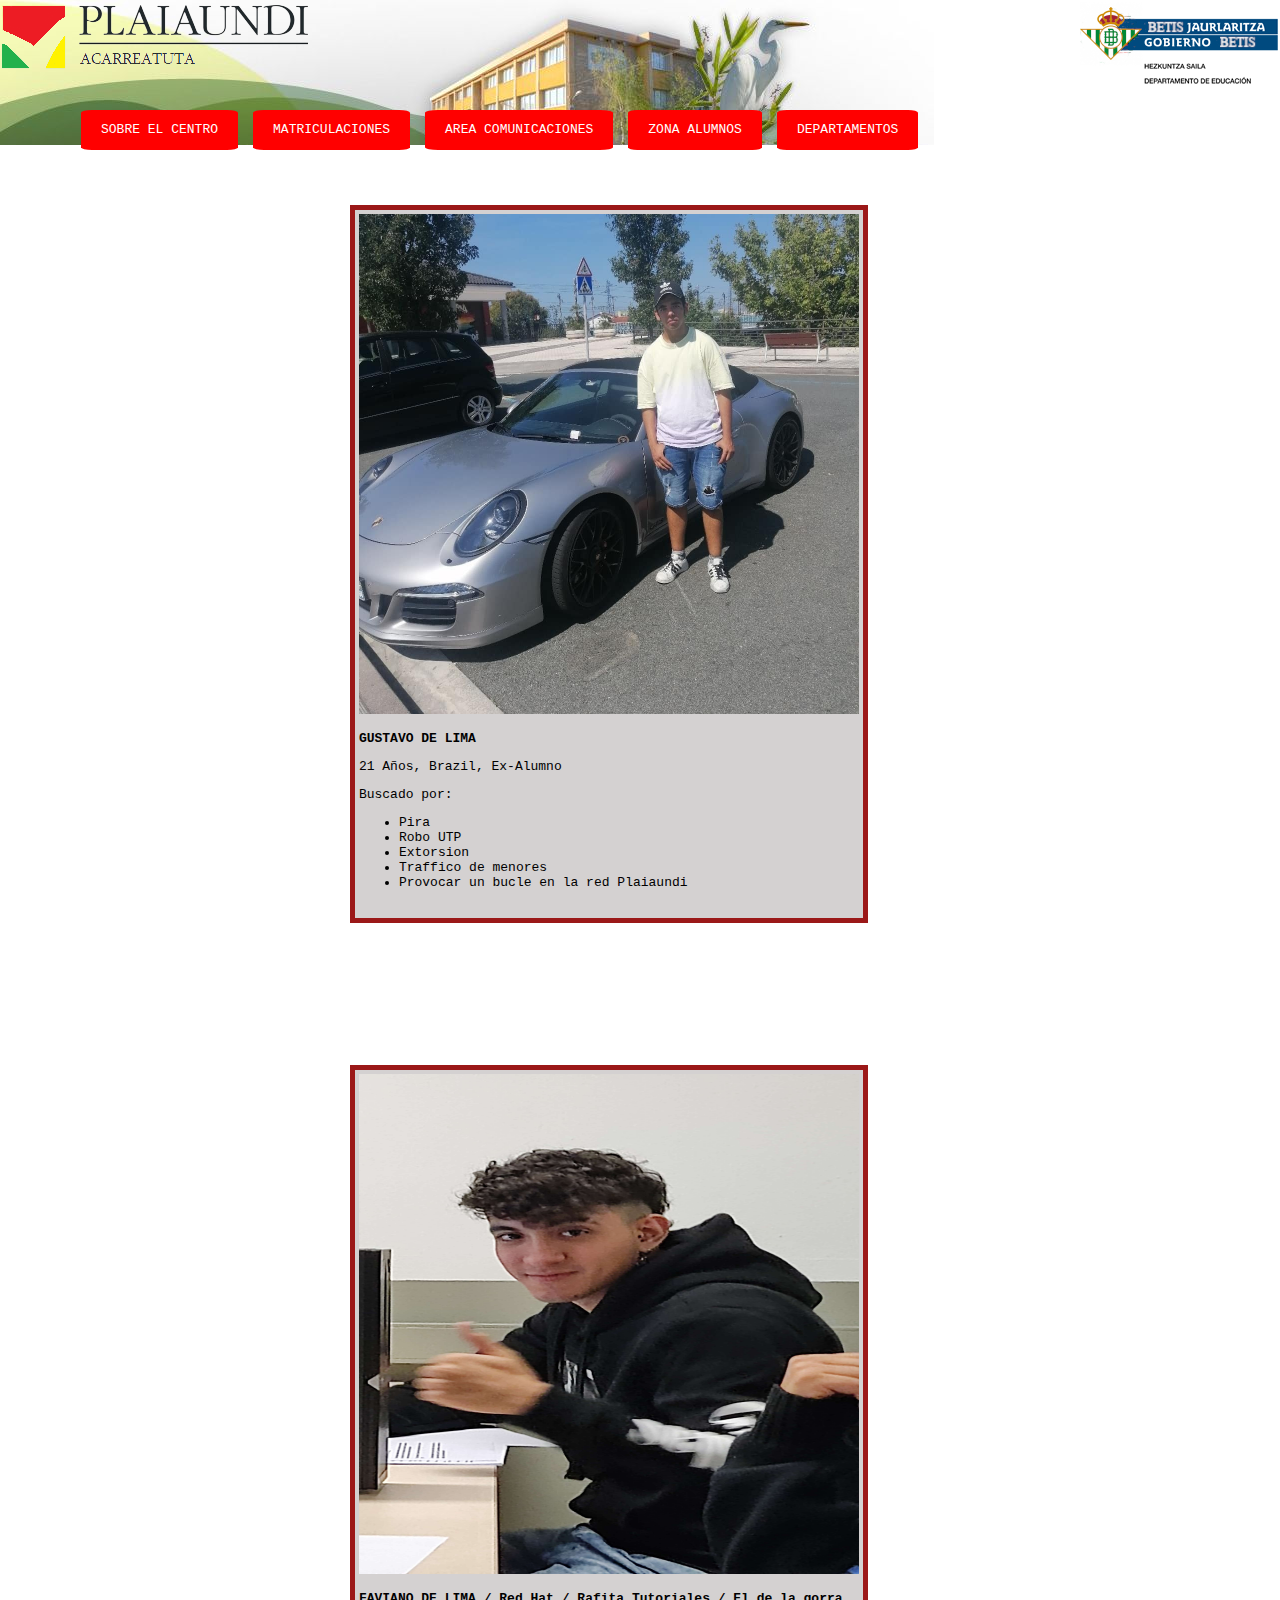
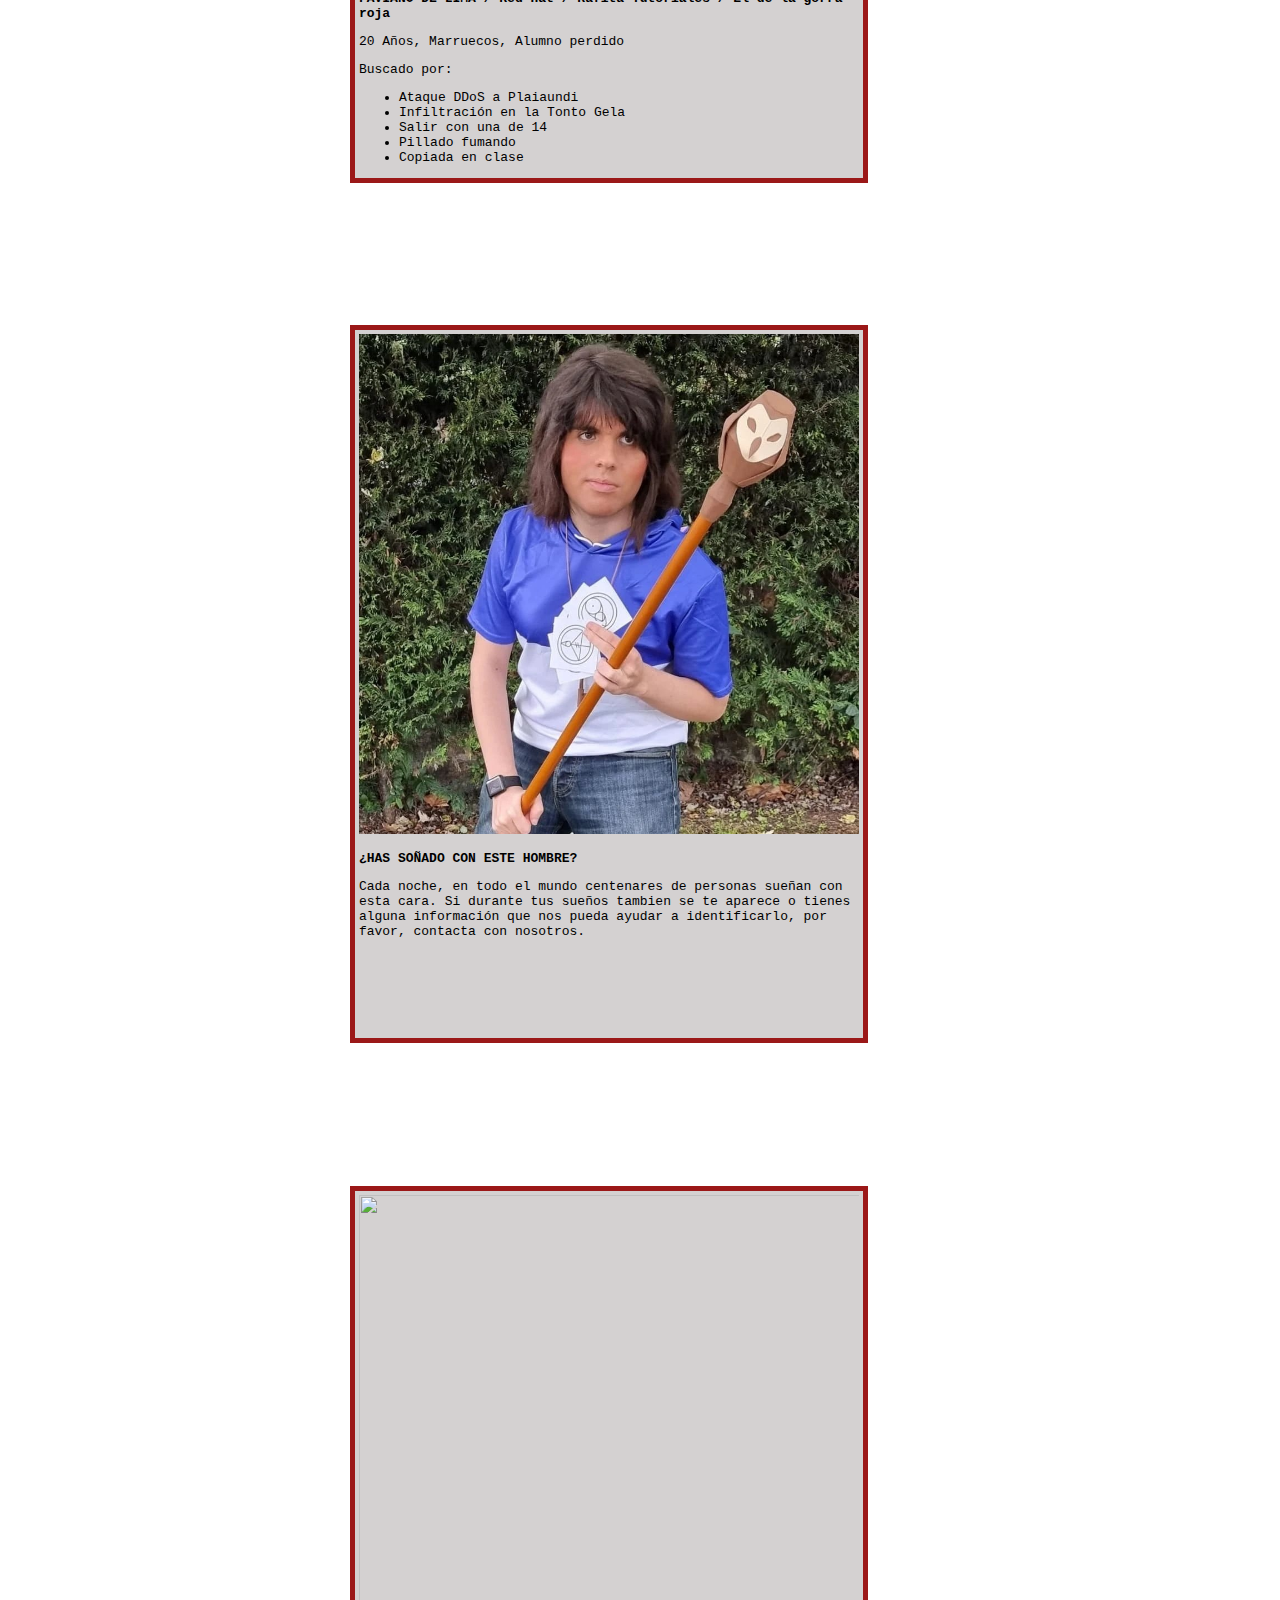
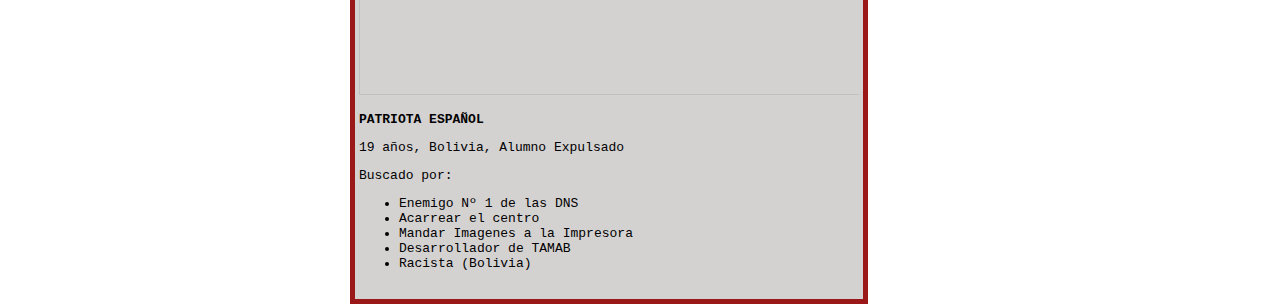
==== alumnos.html @ 2d204668 "update" ====
<!DOCTYPE html>
<html lang="es-ES">

<head>
    <link rel="icon" type="image/x-icon" href="/Index/imaganes_index/171.png">
    <link rel="stylesheet" href="Index/style.css" type="text/css">
    <meta name="viewport" content="width=device-width, initial-scale=1.0">
    <meta charset="UTF-8">
    <meta name="author" content="br0k3n-d3m0n">
    <title>PORTADA - PLAIAUNDI ACARREATUTA</title>
</head>

<body>
    <div id="top">
        <div id="acarreo">
            <a href="/index.html">
                <img src="Index/imaganes_index/Plaiaundi Acarreatuta.png" alt="Plaiaundi Akarreatuta" widht="308px"
                    height="75px">
            </a>
        </div>
        <div id="BETIS">
            <a href="http://www.savewalterwhite.com/">
                <img src="Index/imaganes_index/GOBIERNO BETIS.png" id="logos" alt="GOBIERNO BETIS" widht="200px"
                    height="93px">
            </a>
        </div>
        <div id="navegación">
            <div class="submenu" id="navbar">
                <ul>
                    <li><a href="Sobre el centro/sobreelcentro.html">SOBRE EL CENTRO</a></li>
                    <li><a href="matriculacion/matriculacion.html">MATRICULACIONES</a></li>
                    <li><a href="index.html">AREA COMUNICACIONES</a></li>
                    <li><a href="/alumnos.html">ZONA ALUMNOS</a></li>
                    <li><a href="index.html">DEPARTAMENTOS</a></li>
                </ul>
            </div>
        </div>
    </div>

    <div id="intro">
    <h1>ALUMNOS MAS BUSCADOS</h1>
    </div>

    <div class="slot">
        <img src="/Index/imaganes_index/gustavo.jpg">
        <p><b>GUSTAVO DE LIMA</b></p>
        <p>21 Años, Brazil, Ex-Alumno</p>
        <p>Buscado por:</p>
        <ul>
            <li>Pira</li>
            <li>Robo UTP</li>
            <li>Extorsion</li>
            <li>Traffico de menores</li>
            <li>Provocar un bucle en la red Plaiaundi</li>
        </ul>
    </div>

    <div class="slot2">
        <img src="/Index/imaganes_index/faviano.jpg">
        <p><b>FAVIANO DE LIMA / Red Hat / Rafita Tutoriales / El de la gorra roja</b></p>
        <p>20 Años, Marruecos, Alumno perdido</p>
        <p>Buscado por:</p>
        <ul>
            <li>Ataque DDoS a Plaiaundi</li>
            <li>Infiltración en la Tonto Gela</li>
            <li>Salir con una de 14</li>
            <li>Pillado fumando</li>
            <li>Copiada en clase</li>
        </ul>
    </div>

    <div class="slot3">
        <img src="/Index/imaganes_index/derechoafiniquito.jpg">
        <p><b>¿HAS SOÑADO CON ESTE HOMBRE?</b></p>
        <p>Cada noche, en todo el mundo centenares de personas sueñan con esta cara. Si durante tus sueños tambien se te aparece o tienes alguna información que nos pueda ayudar a identificarlo, por favor, contacta con nosotros.</p>
    </div>

    <div class="slot4">
        <img src="/Index/imaganes_index/maradona.gif">
        <p><b>PATRIOTA ESPAÑOL</b></p>
        <p>19 años, Bolivia, Alumno Expulsado</p>
        <p>Buscado por:</p>
        <ul>
            <li>Enemigo Nº 1 de las DNS</li>
            <li>Acarrear el centro</li>
            <li>Mandar Imagenes a la Impresora</li>
            <li>Desarrollador de TAMAB</li>
            <li>Racista (Bolivia)</li>
        </ul>
    </div>
---- Index/style.css ----
html {
    font-family: monospace;
}

body {
    min-height: 100vh;
    padding: 0;
    margin: 0;
    height: 100vh;
    width: 100vw;
}

#cabecera {
    text-align: center;
}

footer {
    margin-top: 50vh;
}

#t1 {
    font-size: 20px;
}

#BETIS {
    float: right;
    height: auto;
}

#acarreo {
    float: left;
    height: auto;
}

#top {
    background: FFF;
    background-color: white;
    background-image: url('imaganes_index/layout_set_logo.jpg');
    background-size: auto;
    background-repeat: no-repeat;
    position: fixed;
    top: 0;
    width: 100%;
    height: 145px;
    min-width: 960px;
    display: block;
}

#navegación {
    height: 150px;
    border: 0;
    margin: 0;
    padding: 10px 0 0 0;
    width: 97%;
    min-width: 980px;
}

#navegación ul {
    height: 33px;
    list-style: none;
}

#navegación #navbar {
    float: left;
    clear: both;
    padding: 0 0 0 2em;
    margin-left: 0 7em;
    margin: 0 auto;
    width: 100%;
    min-width: 960px;
    background-image: url('imaganes_index/menuBK.gif');
    background-position-x: left;
    background-position-y: top;
    background-size: initial;
    background-repeat: repeat-x;
}

#navegación li {
    list-style: none;
    float: left;
    background-position-x: left;
    background-position-y: top;
    background-repeat: no-repeat;
    margin: 0;
    padding: 0 0 0 15px;
}

#navegación li a {
    display: block;
    color: white;
    line-height: 10px;
    padding: 15px 20px;
    float: left;
    text-decoration: none;
    background-color: red;
    border-radius: 7%;
}

#navegación li a:hover {
    color: yellow;
}

#logos {
    margin: 0;
}

#p1 {
    margin-top: 0;
    text-align: center;
}

#pm {
    text-decoration: none;
}

#gh {
    width: 200px;
    height: 33px;
    margin-top: 13vh;
    border: 2px solid rgb(218, 221, 231);
    padding: 3px;
    border-radius: 15px;
    margin-bottom: 1px;
    text-align: center;
}

#textopresent {
    margin-top: 20vh;
}

#Matriculacion {
    margin-top: 10vh;

}



.slot img {
    max-width: 100%;
}

.slot {
    border: 5px solid rgb(155, 24, 24);
    background-color: rgb(212, 209, 209);
    float: left;
    margin: 0.2%;
    padding: 0.3em;
    width: 500px;
    height: 700px;
    margin-top: 140px;
    margin-left: 350px;
}

.slot2 img {
    max-width: 100%;
    width: 900px;
    height: 500px;
    
}

.slot2 {
    border: 5px solid rgb(155, 24, 24);
    background-color: rgb(212, 209, 209);
    float: left;
    margin: 0.2%;
    padding: 0.3em;
    width: 500px;
    height: 700px;
    margin-top: 140px;
    margin-left: 350px;
}

.slot3 img {
    max-width: 100%;
    width: 900px;
    height: 500px;
    
}

.slot3 {
    border: 5px solid rgb(155, 24, 24);
    background-color: rgb(212, 209, 209);
    float: left;
    margin: 0.2%;
    padding: 0.3em;
    width: 500px;
    height: 700px;
    margin-top: 140px;
    margin-left: 350px;
}

.slot4 img {
    max-width: 100%;
    width: 900px;
    height: 500px;
    
}

.slot4 {
    border: 5px solid rgb(155, 24, 24);
    background-color: rgb(212, 209, 209);
    float: left;
    margin: 0.2%;
    padding: 0.3em;
    width: 500px;
    height: 700px;
    margin-top: 140px;
    margin-left: 350px;
}
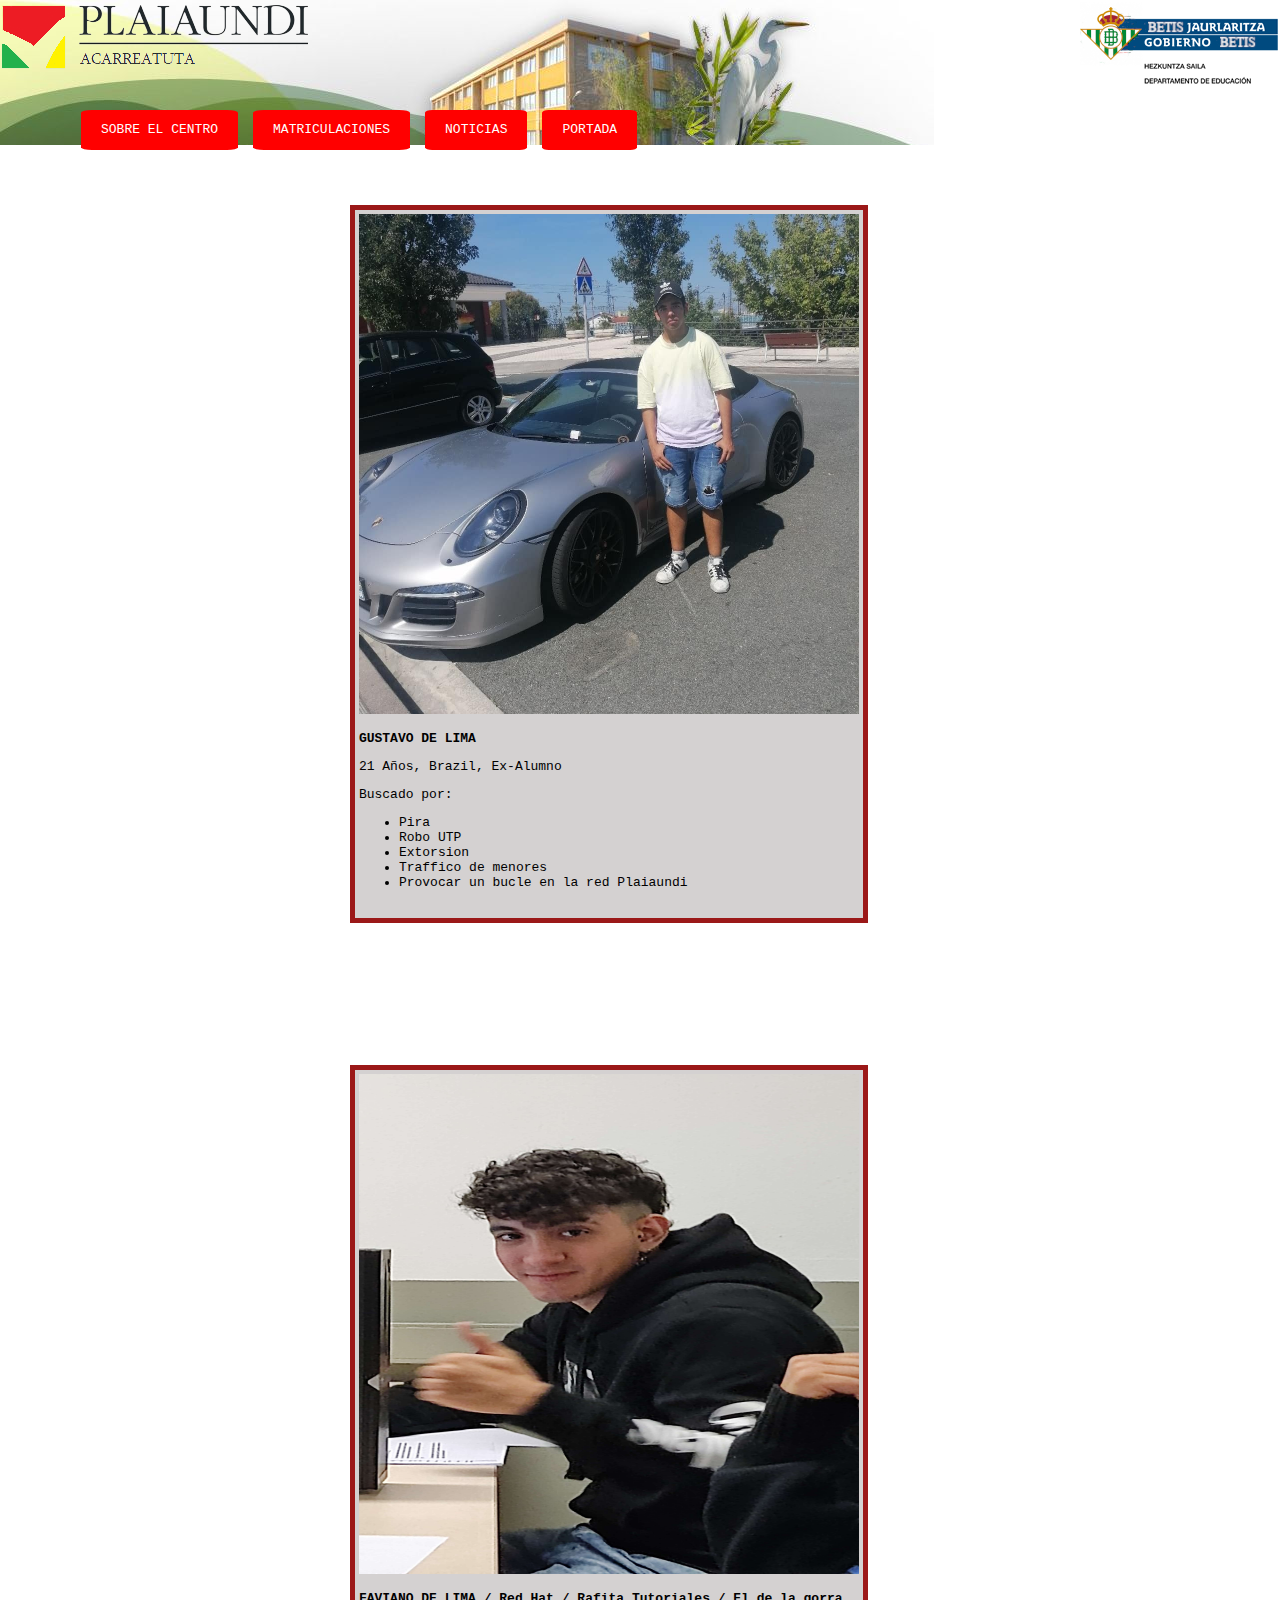
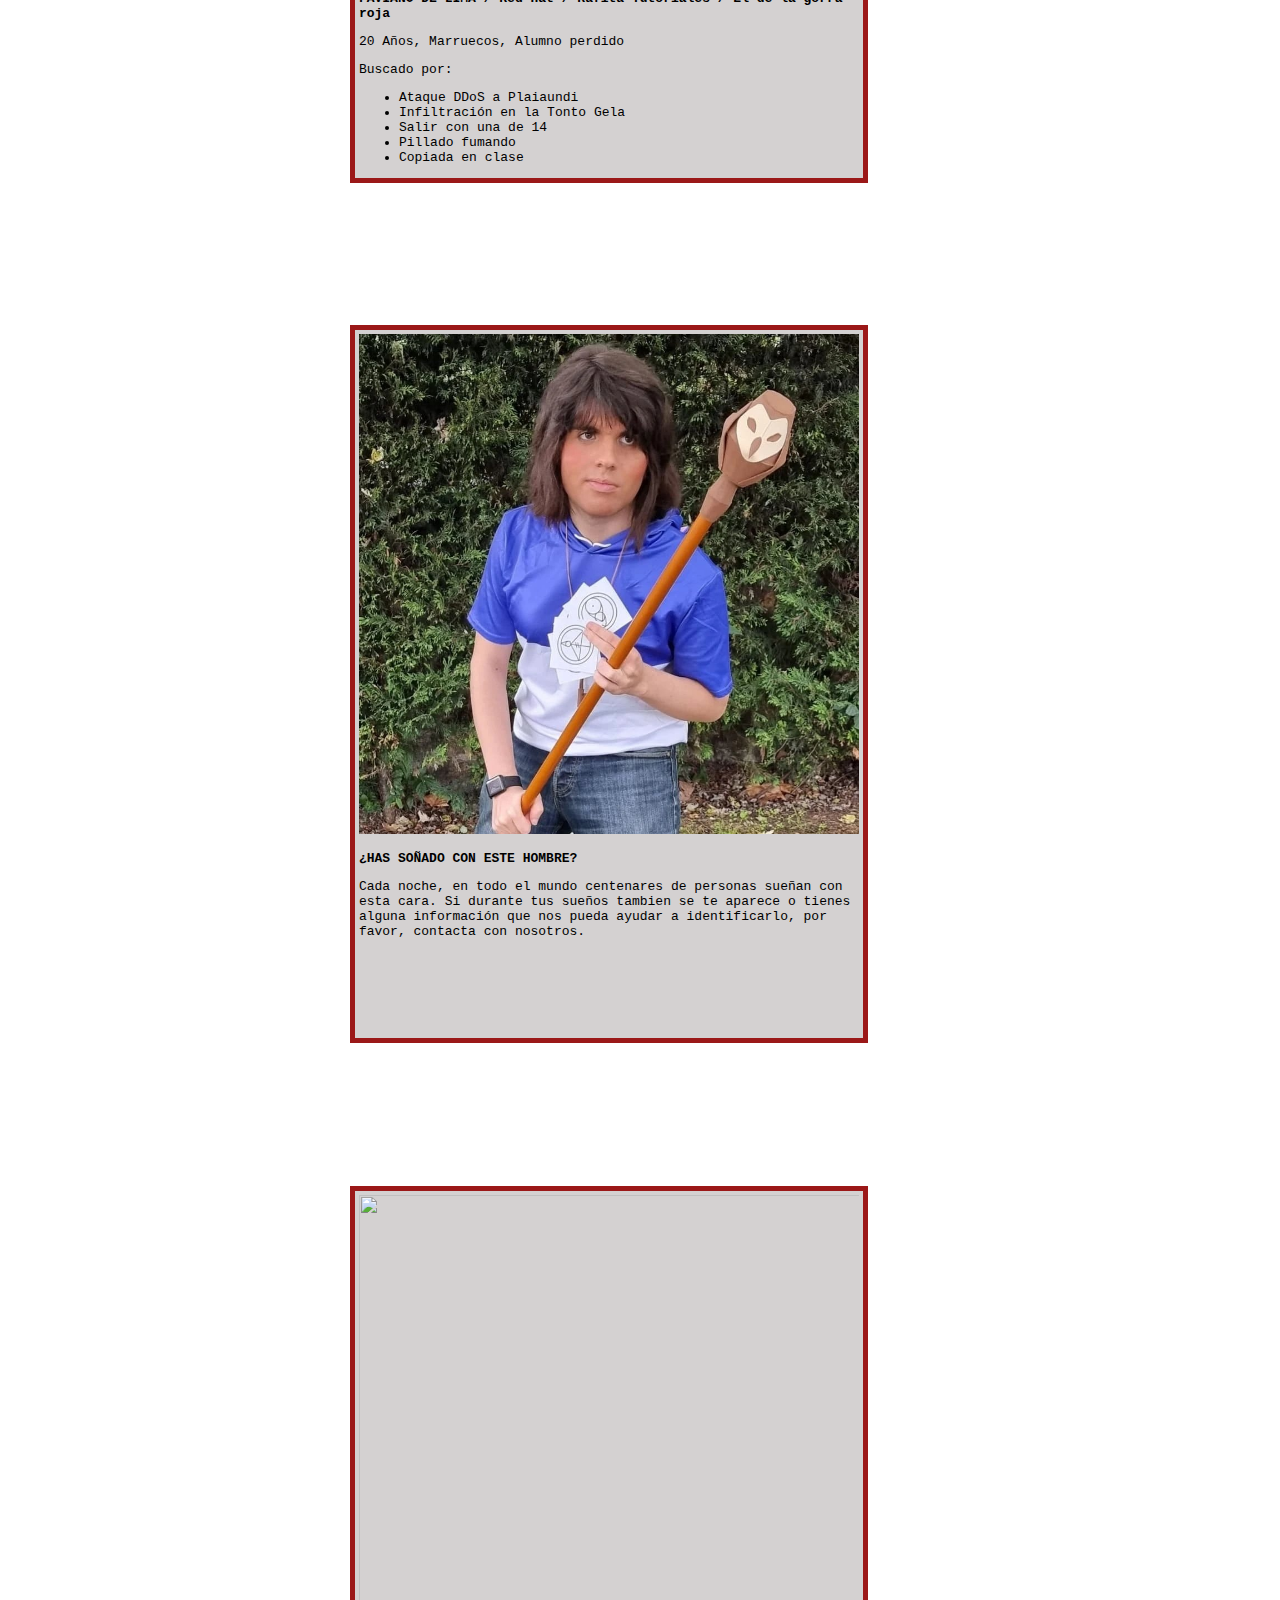
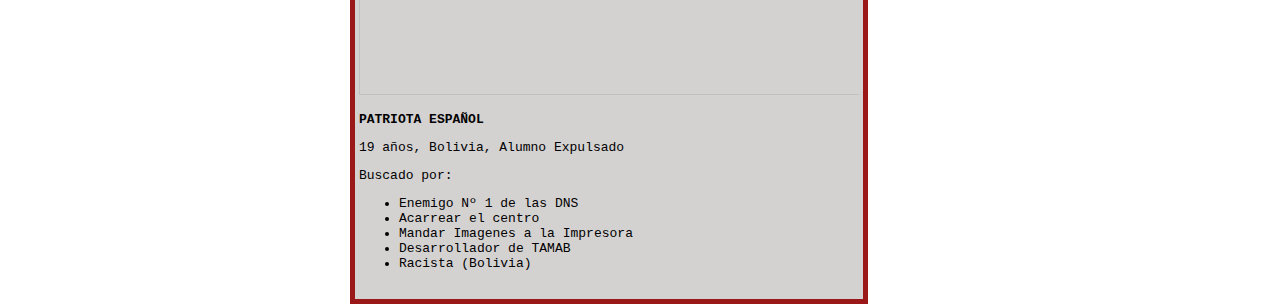
==== commit 81805816: "update" ====
--- a/alumnos.html
+++ b/alumnos.html
@@ -29,9 +29,8 @@
                 <ul>
                     <li><a href="Sobre el centro/sobreelcentro.html">SOBRE EL CENTRO</a></li>
                     <li><a href="matriculacion/matriculacion.html">MATRICULACIONES</a></li>
-                    <li><a href="index.html">AREA COMUNICACIONES</a></li>
-                    <li><a href="/alumnos.html">ZONA ALUMNOS</a></li>
-                    <li><a href="index.html">DEPARTAMENTOS</a></li>
+                    <li><a href="noticias.html">NOTICIAS</a></li>
+                    <li><a href="index.html">PORTADA</a></li>
                 </ul>
             </div>
         </div>
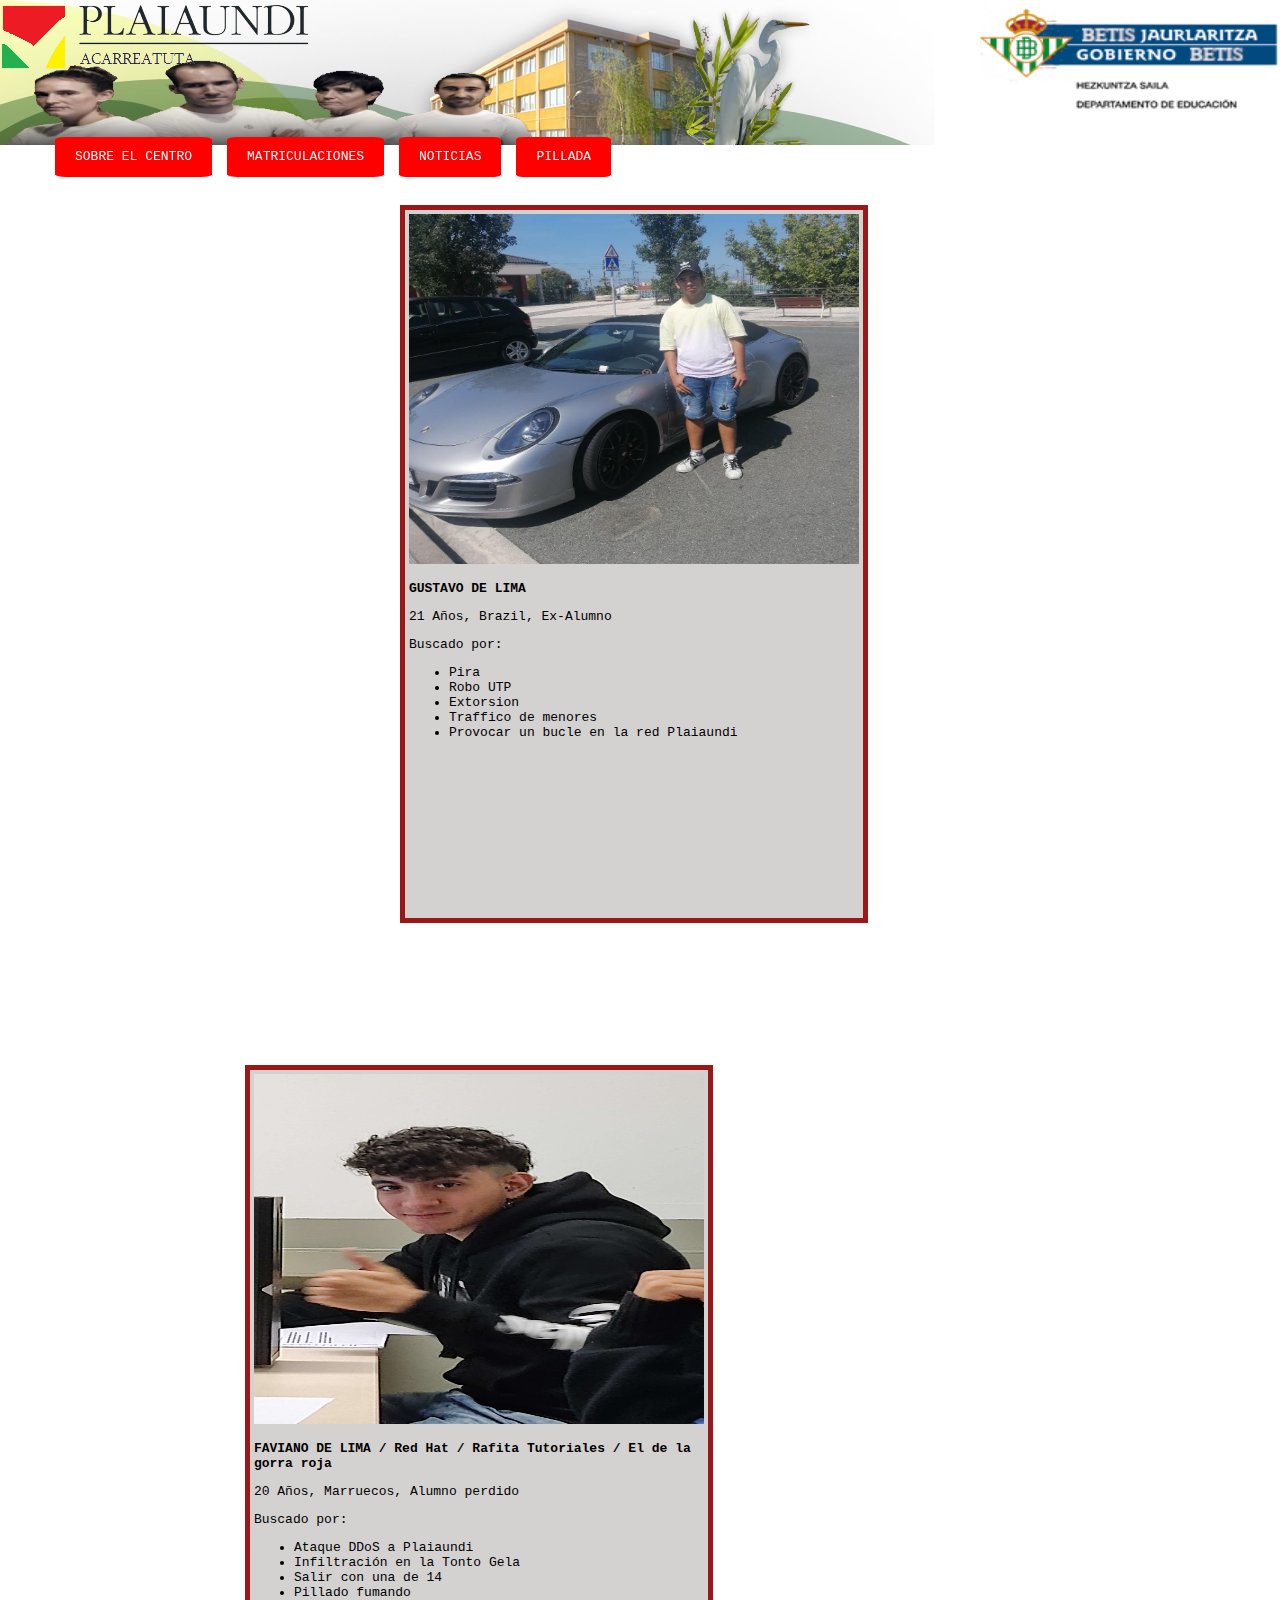
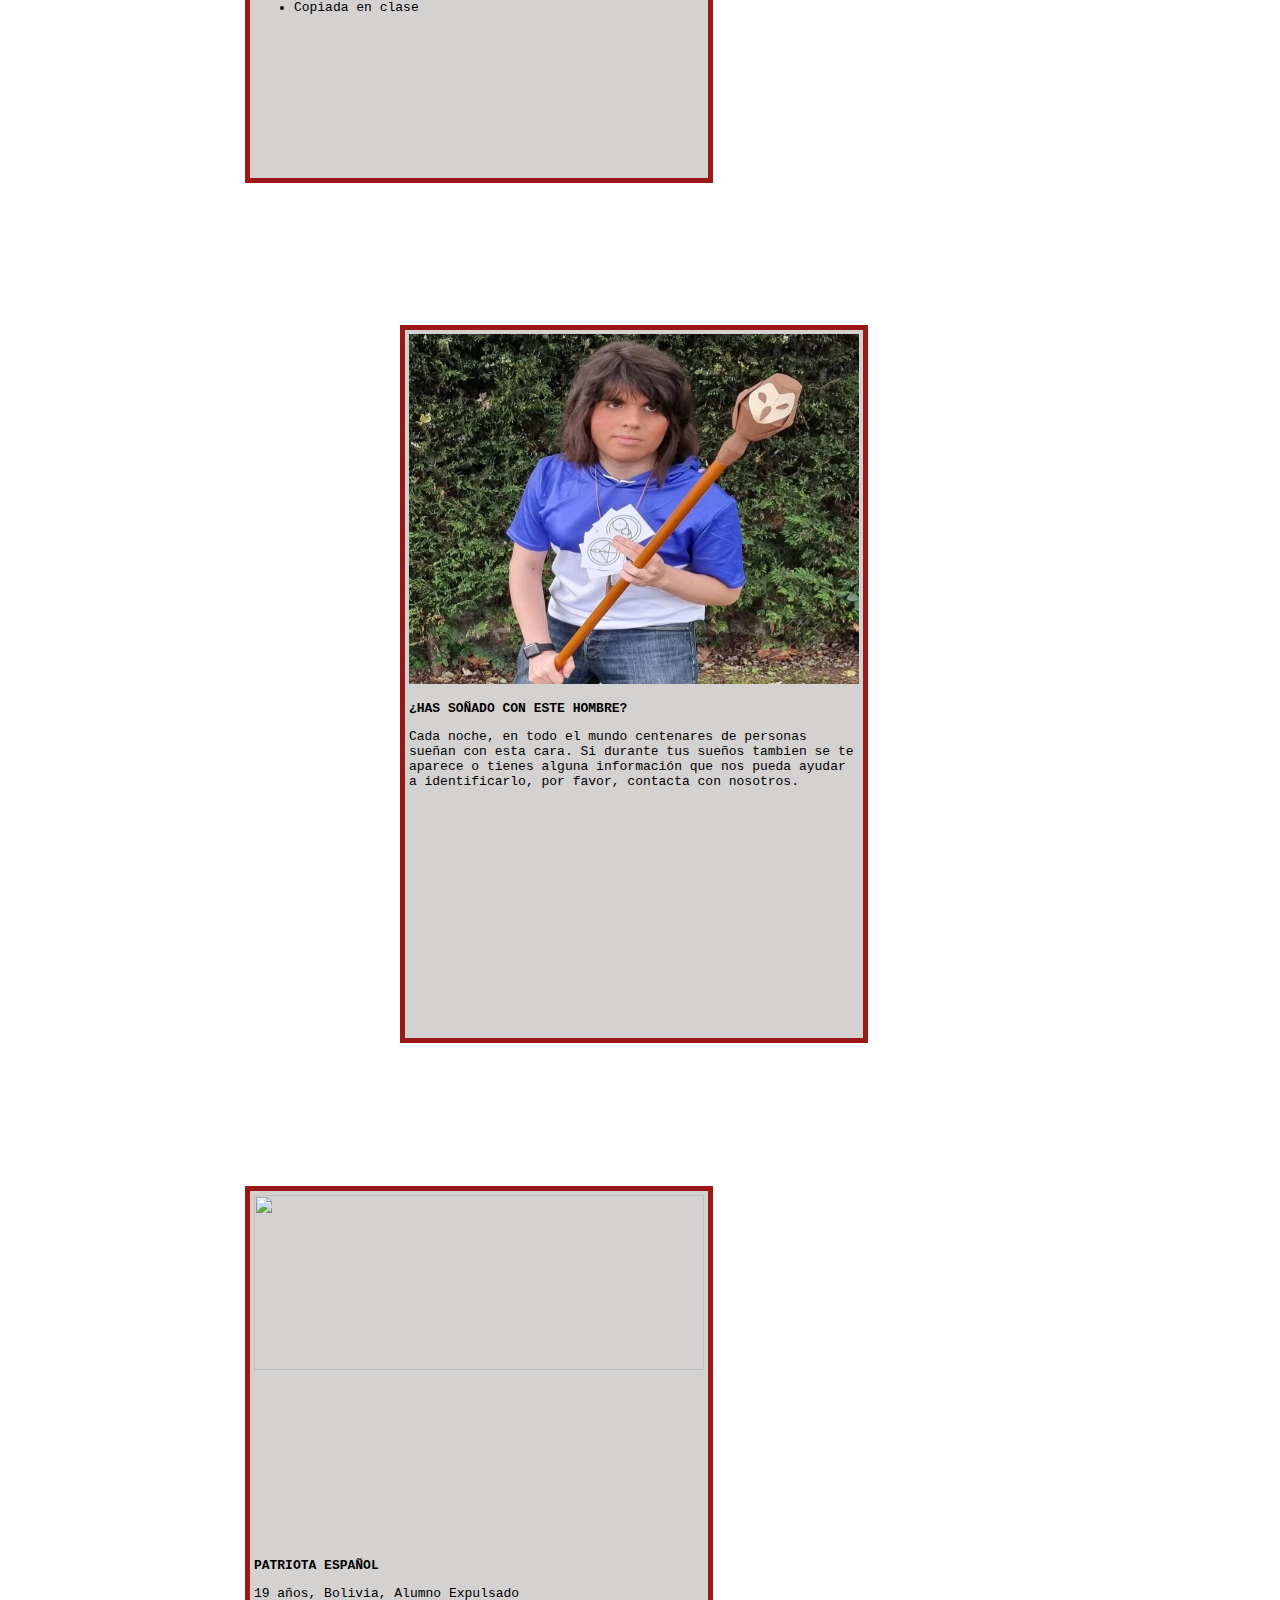
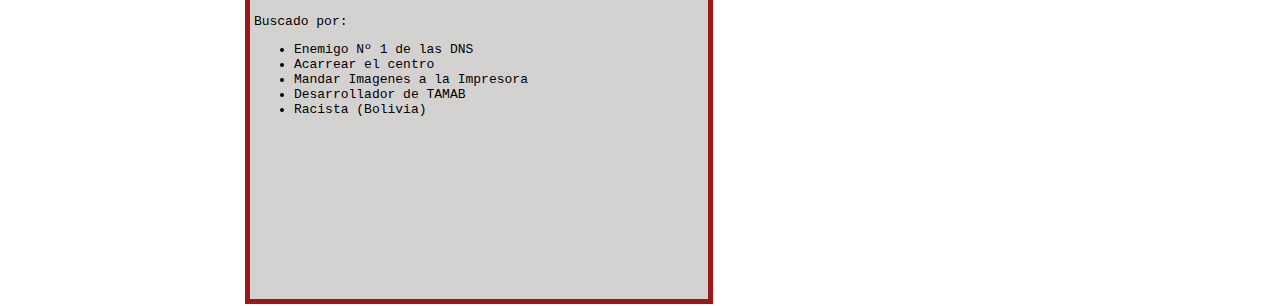
==== commit fc0fc3a3: "update" ====
--- a/alumnos.html
+++ b/alumnos.html
@@ -7,7 +7,7 @@
     <meta name="viewport" content="width=device-width, initial-scale=1.0">
     <meta charset="UTF-8">
     <meta name="author" content="br0k3n-d3m0n">
-    <title>PORTADA - PLAIAUNDI ACARREATUTA</title>
+    <title>ALUMNOS - PLAIAUNDI ACARREATUTA</title>
 </head>
 
 <body>
@@ -30,7 +30,7 @@
                     <li><a href="Sobre el centro/sobreelcentro.html">SOBRE EL CENTRO</a></li>
                     <li><a href="matriculacion/matriculacion.html">MATRICULACIONES</a></li>
                     <li><a href="noticias.html">NOTICIAS</a></li>
-                    <li><a href="index.html">PORTADA</a></li>
+                    <li><a href="index.html">PILLADA</a></li>
                 </ul>
             </div>
         </div>
--- a/Index/style.css
+++ b/Index/style.css
@@ -6,8 +6,8 @@
     min-height: 100vh;
     padding: 0;
     margin: 0;
-    height: 100vh;
-    width: 100vw;
+    height: 100%;
+    width: 100%;
 }
 
 #cabecera {
@@ -27,6 +27,11 @@
     height: auto;
 }
 
+#BETIS img {
+    width: 300px;
+    height: 120px;
+}
+
 #acarreo {
     float: left;
     height: auto;
@@ -35,7 +40,7 @@
 #top {
     background: FFF;
     background-color: white;
-    background-image: url('imaganes_index/layout_set_logo.jpg');
+    background-image: url('imaganes_index/layout_set_logo.png');
     background-size: auto;
     background-repeat: no-repeat;
     position: fixed;
@@ -63,16 +68,11 @@
 #navegación #navbar {
     float: left;
     clear: both;
-    padding: 0 0 0 2em;
+    padding: 0 0 0 0em;
     margin-left: 0 7em;
     margin: 0 auto;
     width: 100%;
     min-width: 960px;
-    background-image: url('imaganes_index/menuBK.gif');
-    background-position-x: left;
-    background-position-y: top;
-    background-size: initial;
-    background-repeat: repeat-x;
 }
 
 #navegación li {
@@ -105,38 +105,113 @@
 }
 
 #p1 {
+    position: absolute;
+    top: 190px;
+    left: 33%;
+    z-index: -1;
     margin-top: 0;
     text-align: center;
+    border: 2px solid rgb(218, 221, 231);
+    padding: 6px;
+    border-radius: 15px;
+    margin-bottom: 1px;
+    text-align: center;
+    width: 900px;
+    height: 90px;
 }
 
 #pm {
     text-decoration: none;
 }
 
-#gh {
-    width: 200px;
-    height: 33px;
+#sigo {
+    position: absolute;
+    top: 300px;
+    left: 33%;
+    z-index: -1;
+    margin-top: 0;
+}
+
+#sigo p {
+   margin-top: 50px;
+}
+
+
+#gh1 {
+    width: 500px;
+    height: 40px;
     margin-top: 13vh;
-    border: 2px solid rgb(218, 221, 231);
-    padding: 3px;
-    border-radius: 15px;
-    margin-bottom: 1px;
-    text-align: center;
-}
+    margin-left: 2vh;;
+    border: 2px solid rgb(218, 221, 231);
+    padding: 6px;
+    border-radius: 15px;
+    margin-bottom: 1px;
+    text-align: center;
+}
+
+#gh2 {
+    width: 500px;
+    height: 250px;
+    margin-top: 4vh;
+    margin-left: 2vh;;
+    border: 2px solid rgb(218, 221, 231);
+    padding: 6px;
+    border-radius: 15px;
+    margin-bottom: 1px;  
+}
+
+#gh3 {
+    width: 500px;
+    height: 250px;
+    margin-top: 4vh;
+    margin-left: 2vh;;
+    border: 2px solid rgb(218, 221, 231);
+    padding: 6px;
+    border-radius: 15px;
+    margin-bottom: 1px;  
+}
+
+#gh4 {
+    width: 500px;
+    height: 100px;
+    margin-top: 4vh;
+    margin-left: 2vh;;
+    border: 2px solid rgb(218, 221, 231);
+    padding: 6px;
+    border-radius: 15px;
+    margin-bottom: 1px;  
+}
+
+#final {
+    text-align: center;
+}
+
+
 
 #textopresent {
     margin-top: 20vh;
+    font-size: larger;
+}
+
+#textopresent h1 {
+text-align: center;
+}
+
+
+#tituloedificio img {
+    width: 900px;
+    height: 500px;
 }
 
 #Matriculacion {
-    margin-top: 10vh;
-
-}
-
+    margin-top: 145px;
+}
 
 
 .slot img {
     max-width: 100%;
+    width: 100%;
+    height: 50%;
 }
 
 .slot {
@@ -145,16 +220,16 @@
     float: left;
     margin: 0.2%;
     padding: 0.3em;
-    width: 500px;
+    width: 450px;
     height: 700px;
     margin-top: 140px;
-    margin-left: 350px;
+    margin-left: 400px;
 }
 
 .slot2 img {
     max-width: 100%;
-    width: 900px;
-    height: 500px;
+    width: 100%;
+    height: 50%;
     
 }
 
@@ -164,17 +239,16 @@
     float: left;
     margin: 0.2%;
     padding: 0.3em;
-    width: 500px;
+    width: 450px;
     height: 700px;
     margin-top: 140px;
-    margin-left: 350px;
+    margin-left: 245px;
 }
 
 .slot3 img {
     max-width: 100%;
-    width: 900px;
-    height: 500px;
-    
+    width: 100%;
+    height: 50%;
 }
 
 .slot3 {
@@ -183,16 +257,16 @@
     float: left;
     margin: 0.2%;
     padding: 0.3em;
-    width: 500px;
+    width: 450px;
     height: 700px;
     margin-top: 140px;
-    margin-left: 350px;
+    margin-left: 400px;
 }
 
 .slot4 img {
     max-width: 100%;
-    width: 900px;
-    height: 500px;
+    width: 100%;
+    height: 50%;
     
 }
 
@@ -202,9 +276,117 @@
     float: left;
     margin: 0.2%;
     padding: 0.3em;
-    width: 500px;
+    width: 450px;
     height: 700px;
     margin-top: 140px;
-    margin-left: 350px;
-}
-
+    margin-left: 245px;
+}
+
+#es {
+    position: absolute;
+    top: 175px;
+    left: 33%;
+}
+
+#if {
+    position: absolute;
+    top: 145px;
+    right: 15px;
+    z-index: -1;
+    display: inline-block;
+    width: 320px;
+    height: 720px;
+}
+
+#if iframe {
+    width: 100%;
+    height: 120%;
+    border: 2px solid rgb(218, 221, 231);
+    padding: 3px;
+    border-radius: 15px;
+    margin-bottom: 1px;
+    text-align: center;
+    scroll-margin: no;
+}
+
+#not {
+    position: absolute;
+    top: 200px;
+    left: 350px;
+    display: inline-block;
+    z-index: -1;
+}
+
+#not1 {
+    border: 2px solid rgb(218, 221, 231);
+    padding: 3px;
+    border-radius: 15px;
+    margin-bottom: 1px;
+    width: 576px;
+    height: 400px;
+    float: left;
+    margin-left: 100px;
+    margin-bottom: 50px;
+}
+
+
+#not2 {
+    border: 2px solid rgb(218, 221, 231);
+    padding: 3px;
+    border-radius: 15px;
+    margin-bottom: 1px;
+    width: 576px;
+    height: 400px;
+    float: left;
+    margin-left: 100px;
+    margin-bottom: 50px;
+}
+
+#not3 {
+    border: 2px solid rgb(218, 221, 231);
+    padding: 3px;
+    border-radius: 15px;
+    margin-bottom: 1px;
+    width: 576px;
+    height: 400px;
+    float: left;
+    margin-left: 100px;
+    margin-bottom: 50px;
+}
+
+#not4 {
+    border: 2px solid rgb(218, 221, 231);
+    padding: 3px;
+    border-radius: 15px;
+    margin-bottom: 1px;
+    width: 576px;
+    height: 400px;
+    float: left;
+    margin-left: 100px;
+    margin-bottom: 50px;
+} 
+  
+
+#not5 {
+    border: 2px solid rgb(218, 221, 231);
+    padding: 3px;
+    border-radius: 15px;
+    margin-bottom: 1px;
+    width: 576px;
+    height: 400px;
+    float: left;
+    margin-left: 100px;
+    margin-bottom: 50px;
+}   
+
+#not6 {
+    border: 2px solid rgb(218, 221, 231);
+    padding: 3px;
+    border-radius: 15px;
+    margin-bottom: 1px;
+    width: 576px;
+    height: 400px;
+    float: left;
+    margin-left: 100px;
+    margin-bottom: 50px;
+}   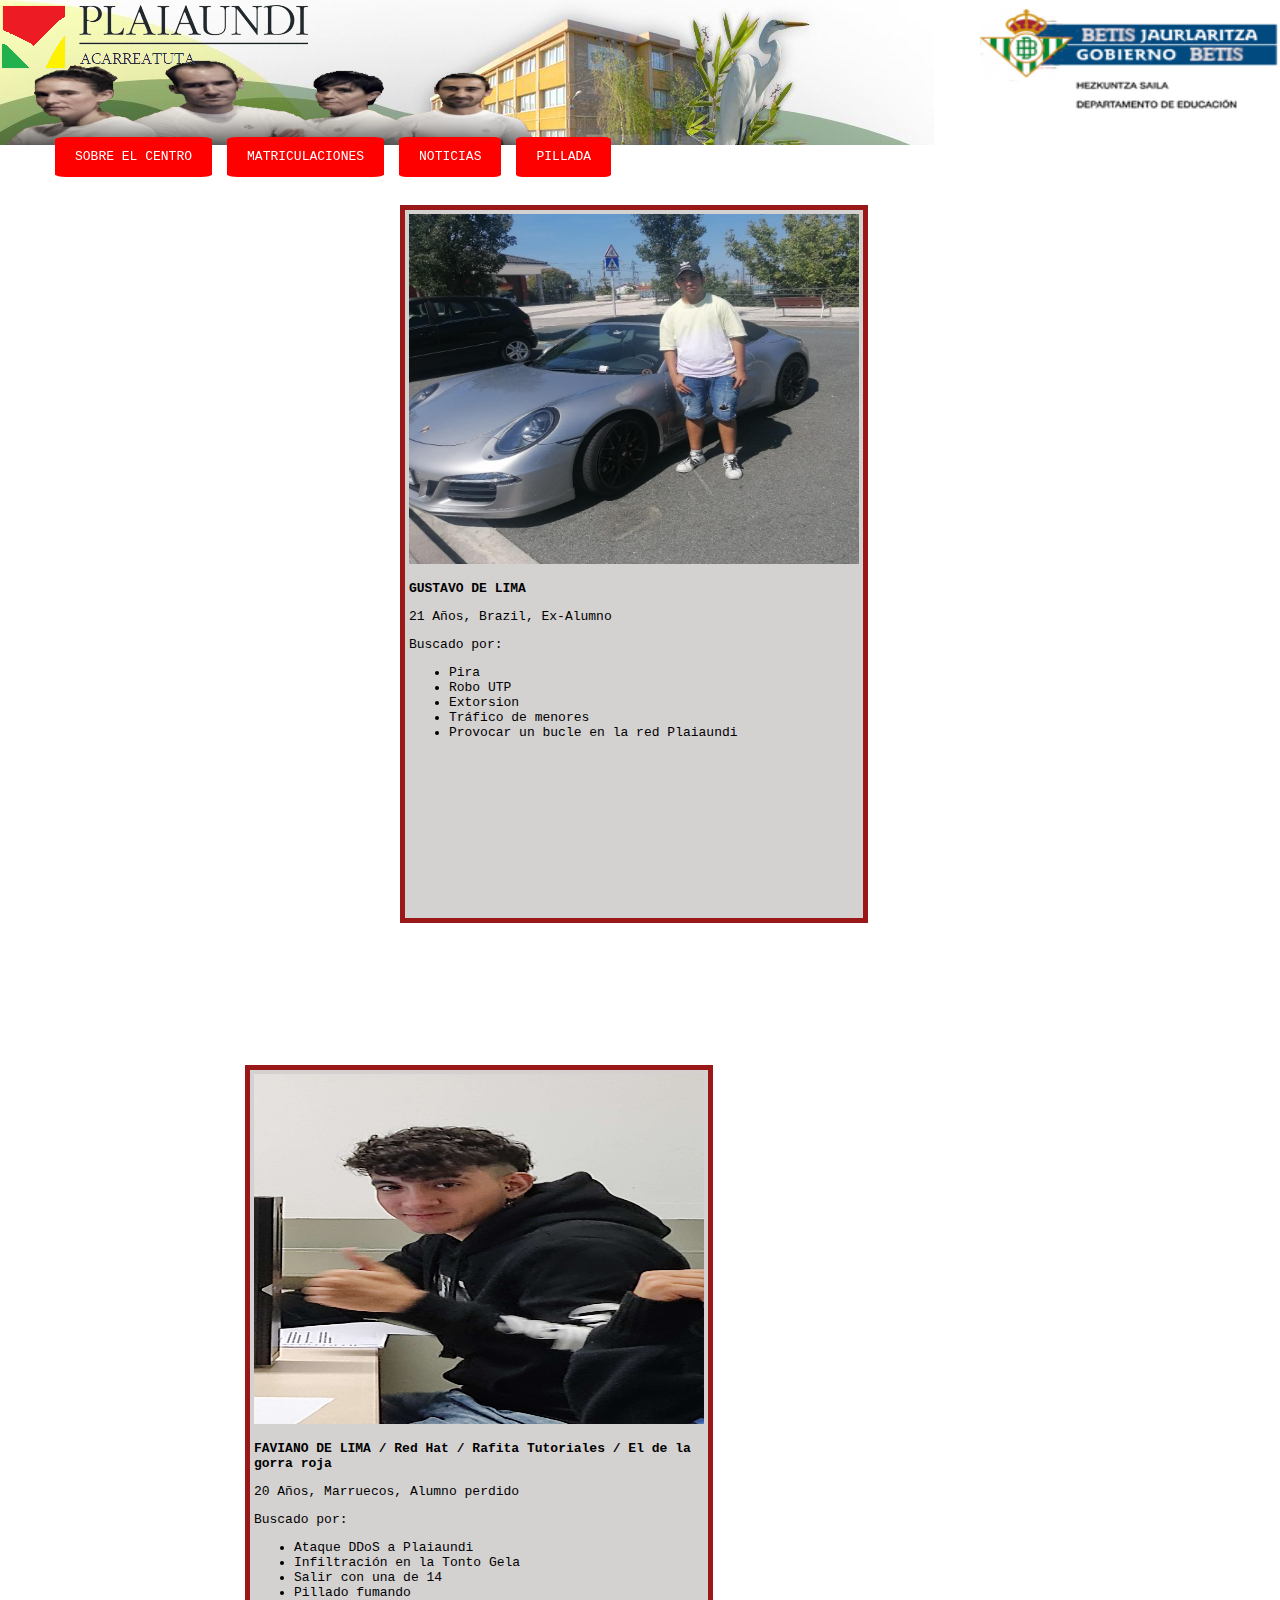
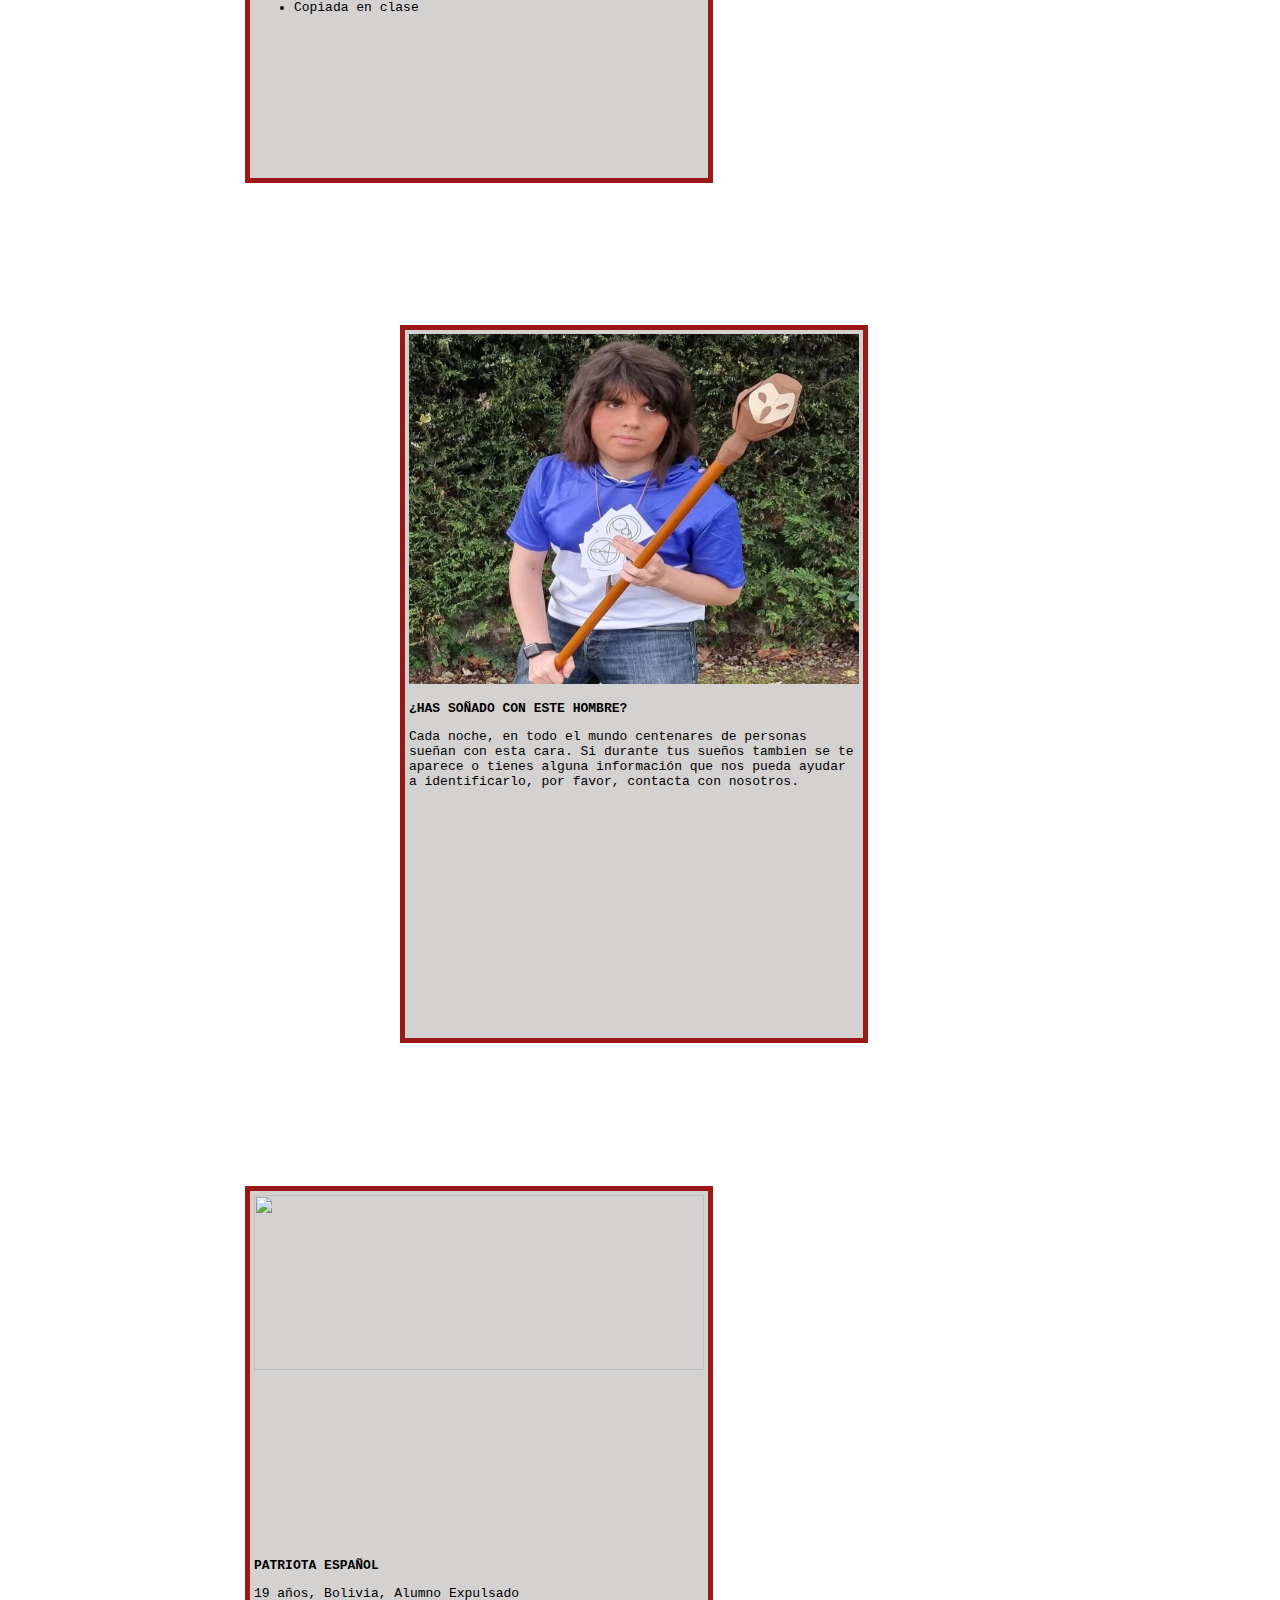
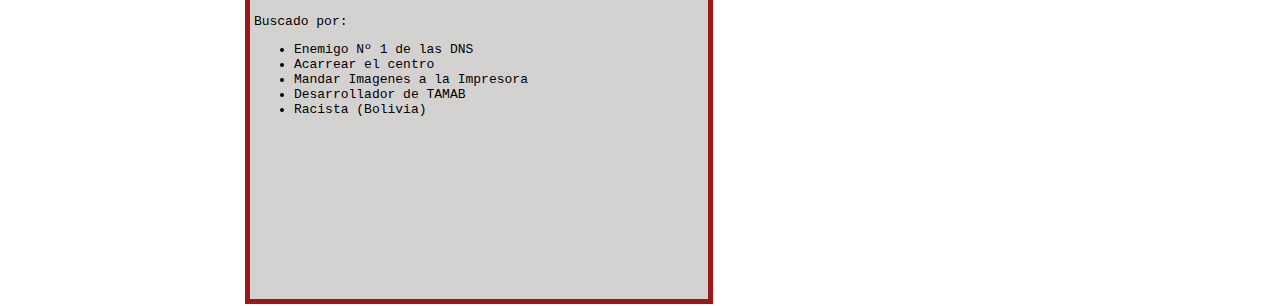
==== commit 2b83bfab: "update" ====
--- a/alumnos.html
+++ b/alumnos.html
@@ -49,7 +49,7 @@
             <li>Pira</li>
             <li>Robo UTP</li>
             <li>Extorsion</li>
-            <li>Traffico de menores</li>
+            <li>Tráfico de menores</li>
             <li>Provocar un bucle en la red Plaiaundi</li>
         </ul>
     </div>
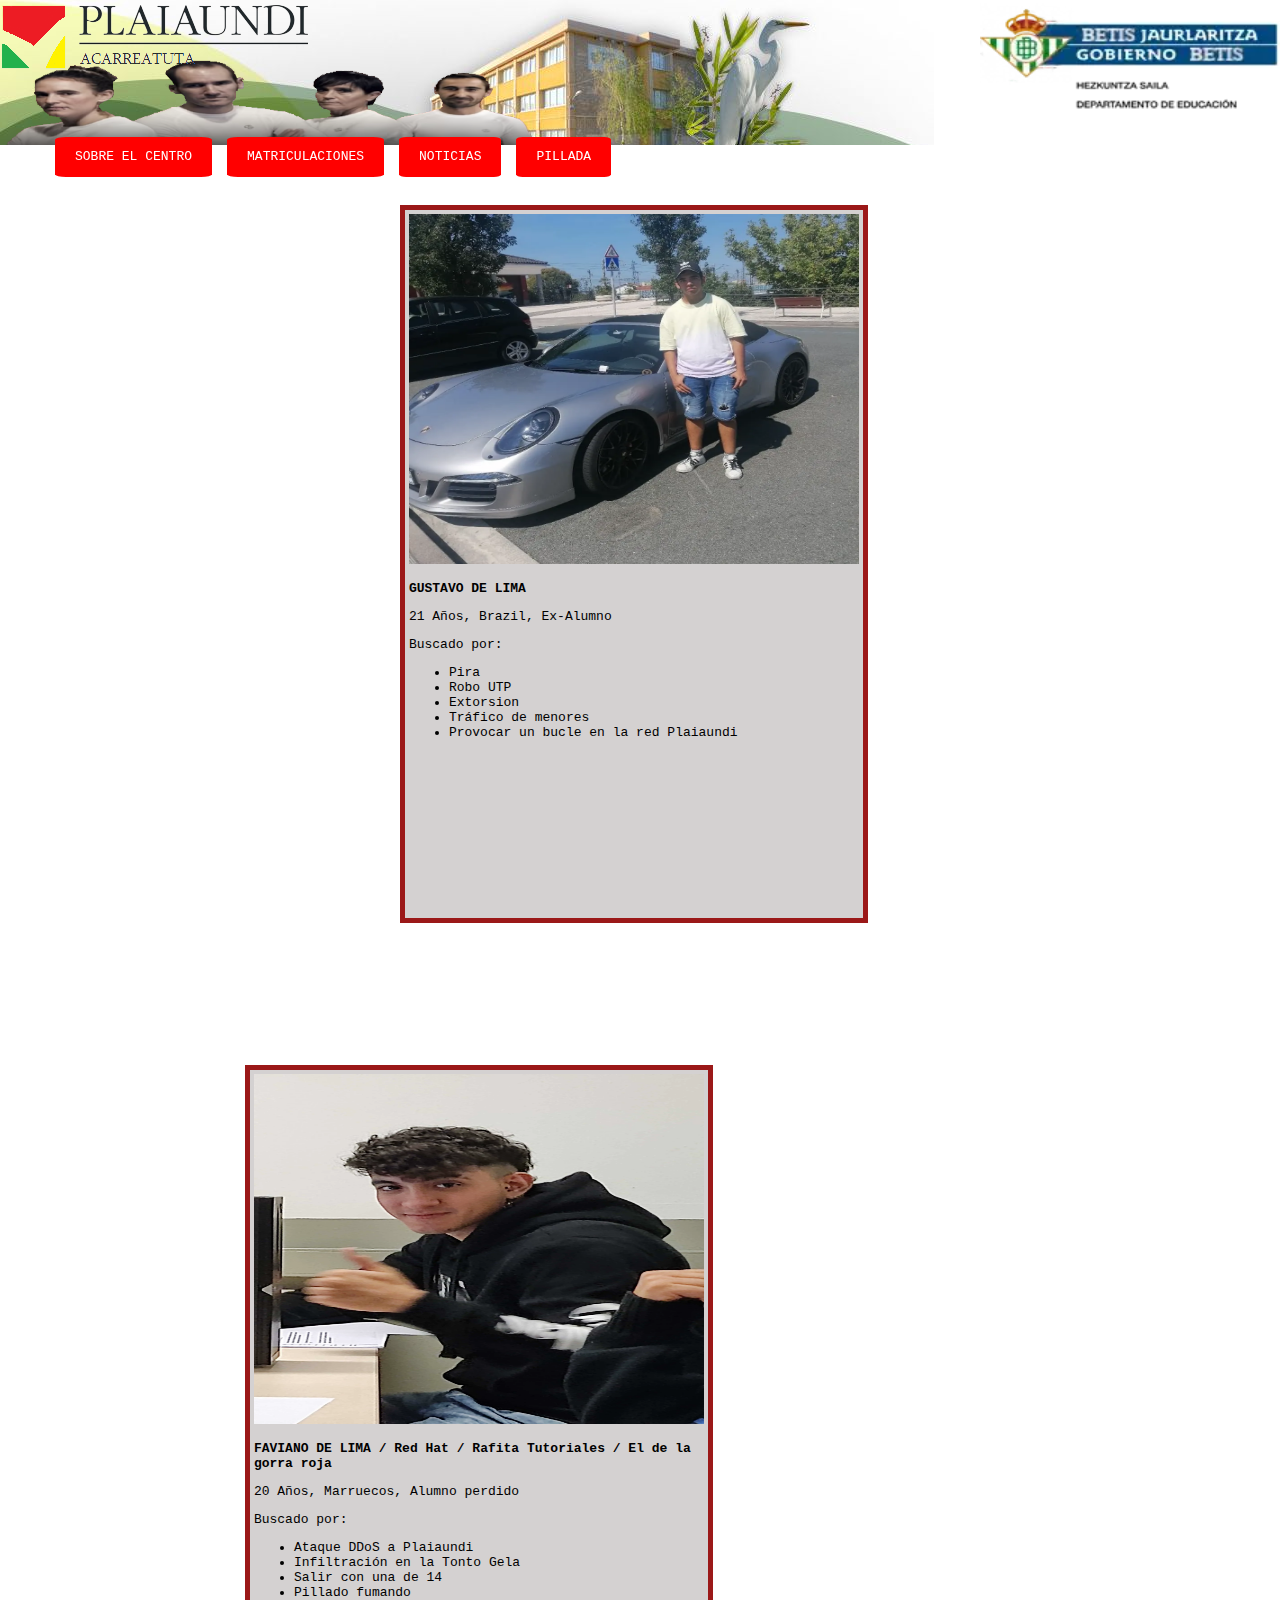
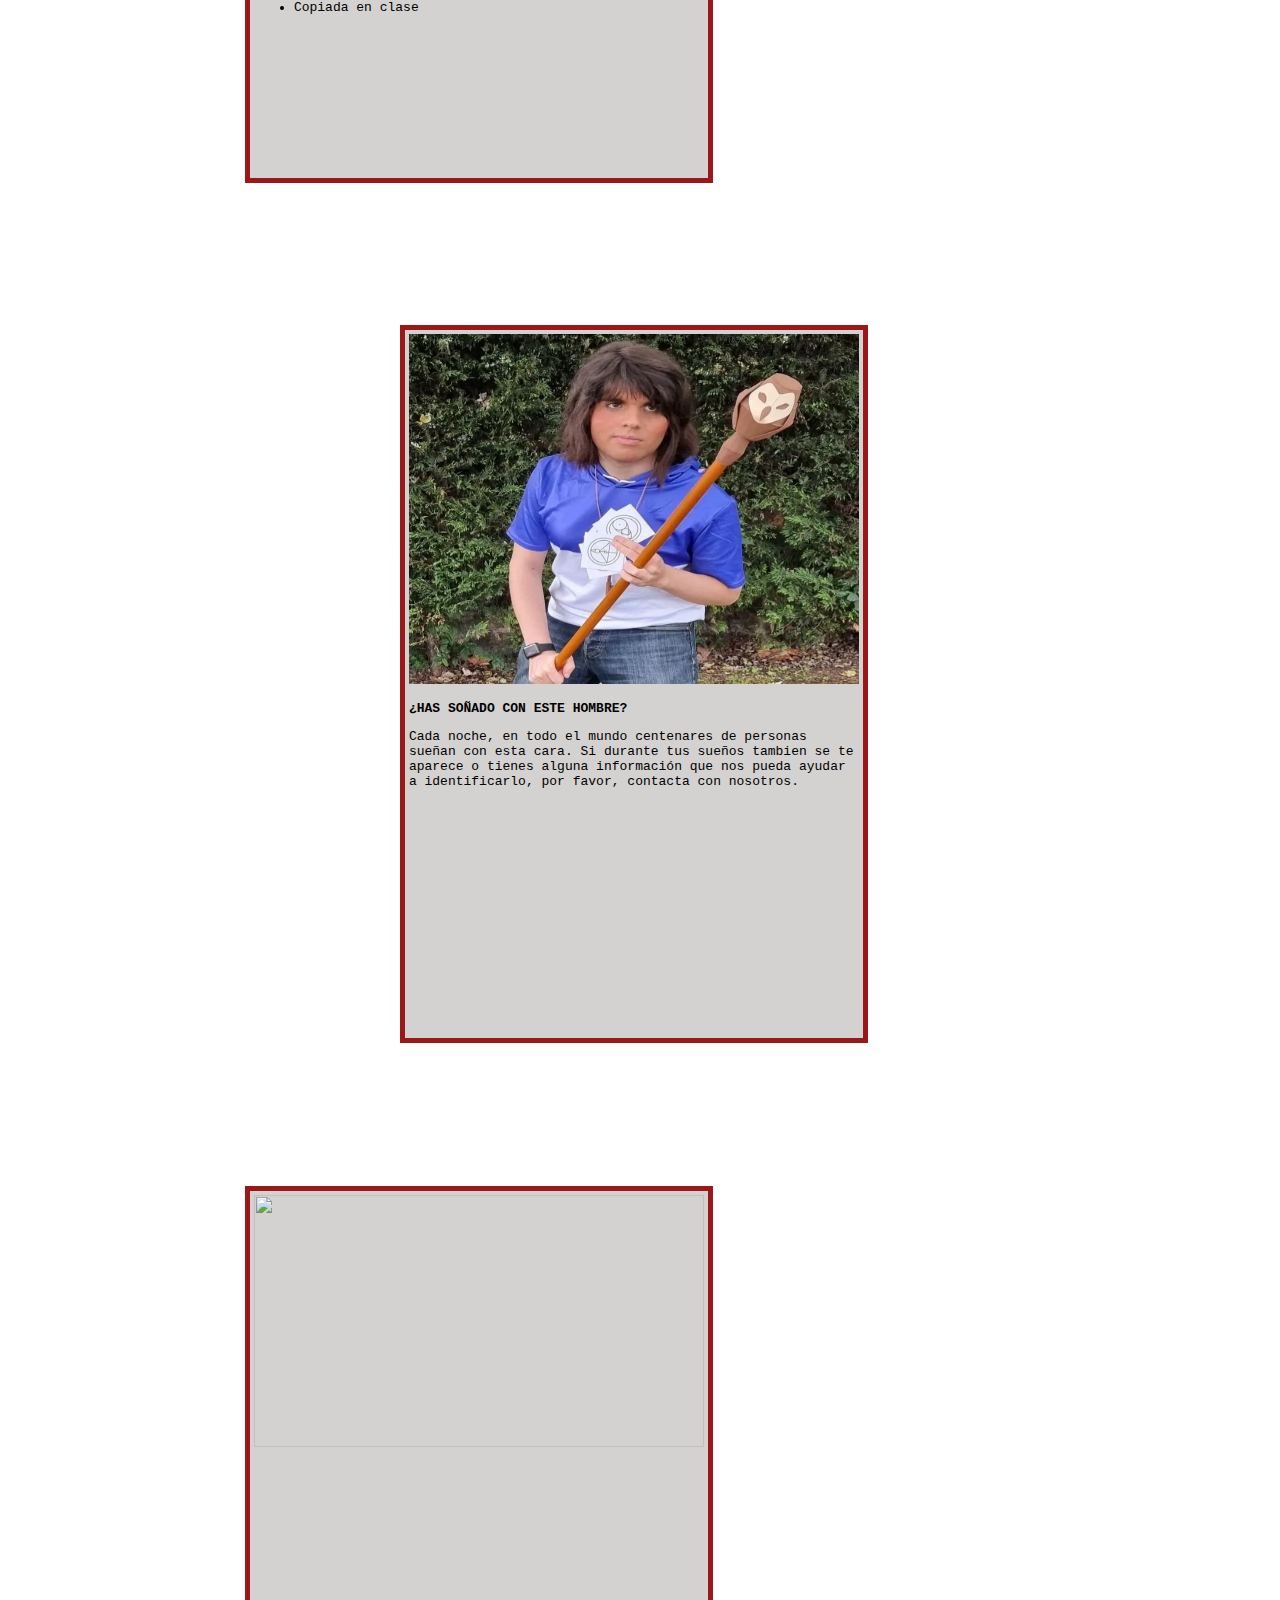
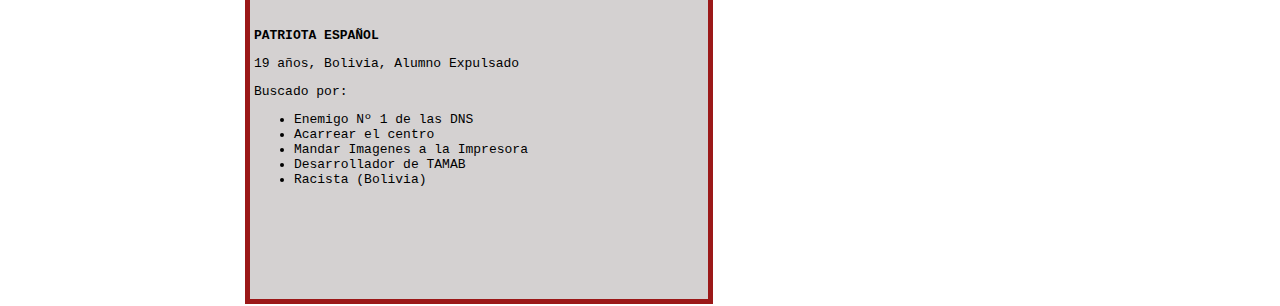
==== commit 2dc4161e: "formato de imagenes ahora webp" ====
--- a/alumnos.html
+++ b/alumnos.html
@@ -2,7 +2,7 @@
 <html lang="es-ES">
 
 <head>
-    <link rel="icon" type="image/x-icon" href="/Index/imaganes_index/171.png">
+    <link rel="icon" type="image/x-icon" href="/Index/imaganes_index/171.webp">
     <link rel="stylesheet" href="Index/style.css" type="text/css">
     <meta name="viewport" content="width=device-width, initial-scale=1.0">
     <meta charset="UTF-8">
@@ -20,7 +20,7 @@
         </div>
         <div id="BETIS">
             <a href="http://www.savewalterwhite.com/">
-                <img src="Index/imaganes_index/GOBIERNO BETIS.png" id="logos" alt="GOBIERNO BETIS" widht="200px"
+                <img src="Index/imaganes_index/GOBIERNO BETIS.webp" id="logos" alt="GOBIERNO BETIS" widht="200px"
                     height="93px">
             </a>
         </div>
@@ -41,7 +41,7 @@
     </div>
 
     <div class="slot">
-        <img src="/Index/imaganes_index/gustavo.jpg">
+        <img src="/Index/imaganes_index/gustavo.webp">
         <p><b>GUSTAVO DE LIMA</b></p>
         <p>21 Años, Brazil, Ex-Alumno</p>
         <p>Buscado por:</p>
@@ -55,7 +55,7 @@
     </div>
 
     <div class="slot2">
-        <img src="/Index/imaganes_index/faviano.jpg">
+        <img src="/Index/imaganes_index/faviano.webp">
         <p><b>FAVIANO DE LIMA / Red Hat / Rafita Tutoriales / El de la gorra roja</b></p>
         <p>20 Años, Marruecos, Alumno perdido</p>
         <p>Buscado por:</p>
@@ -69,13 +69,13 @@
     </div>
 
     <div class="slot3">
-        <img src="/Index/imaganes_index/derechoafiniquito.jpg">
+        <img src="/Index/imaganes_index/derechoafiniquito.webp">
         <p><b>¿HAS SOÑADO CON ESTE HOMBRE?</b></p>
         <p>Cada noche, en todo el mundo centenares de personas sueñan con esta cara. Si durante tus sueños tambien se te aparece o tienes alguna información que nos pueda ayudar a identificarlo, por favor, contacta con nosotros.</p>
     </div>
 
     <div class="slot4">
-        <img src="/Index/imaganes_index/maradona.gif">
+        <img src="/Index/imaganes_index/maradona.webp">
         <p><b>PATRIOTA ESPAÑOL</b></p>
         <p>19 años, Bolivia, Alumno Expulsado</p>
         <p>Buscado por:</p>
--- a/Index/style.css
+++ b/Index/style.css
@@ -266,7 +266,7 @@
 .slot4 img {
     max-width: 100%;
     width: 100%;
-    height: 50%;
+    height: 60%;
     
 }
 
